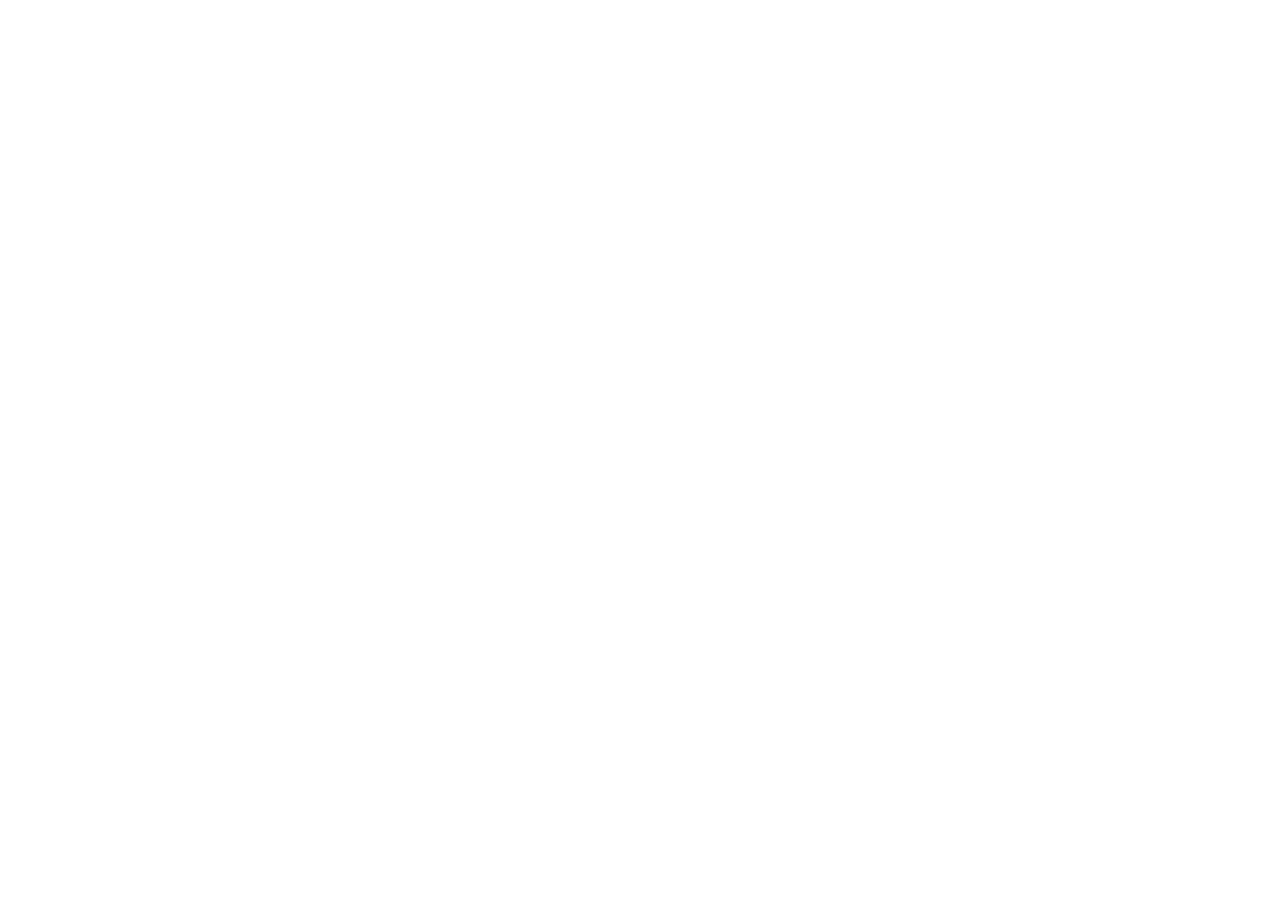
==== cardapio.html @ 307d8910 "Criado as 3 páginas de navegação, cardapio, fotos e localizacao todas HTML prontas e suas respectiva" ====
<!DOCTYPE html>
<html lang="pt-br">
	<head>
		<meta charset="UTF-8">
		<meta name="viewport" content="width=device-width, initial-scale=1.0">
		<title>Cardápio</title>
		<link rel="stylesheet" href="./css/cardapio.css">
	</head>
	<body>
	</body>
</html>
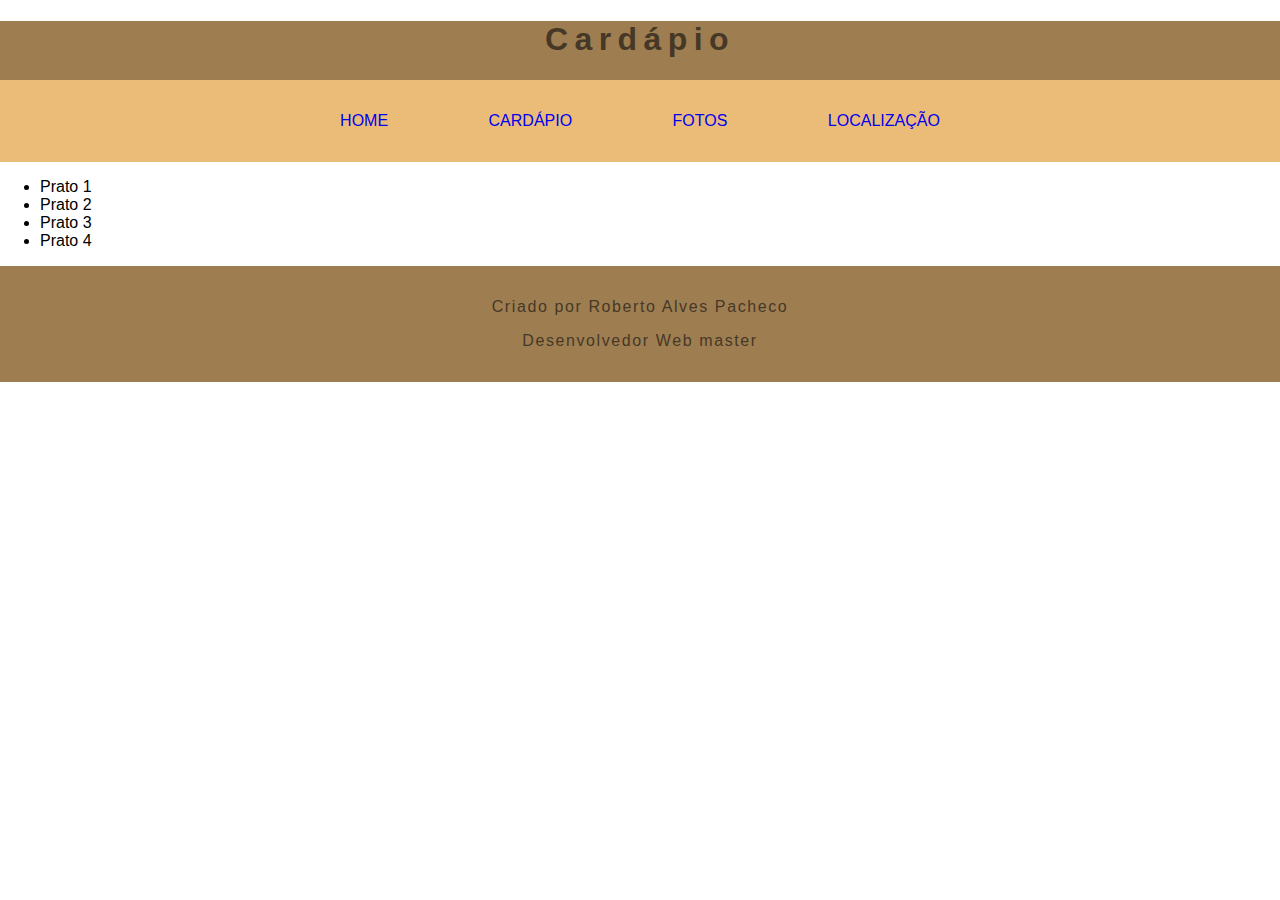
==== commit 67745a1c: "Criado nova folha estilo geral" ====
--- a/cardapio.html
+++ b/cardapio.html
@@ -5,7 +5,35 @@
 		<meta name="viewport" content="width=device-width, initial-scale=1.0">
 		<title>Cardápio</title>
 		<link rel="stylesheet" href="./css/cardapio.css">
+		<link rel="stylesheet" href="./css/style2.css">
 	</head>
 	<body>
+		<header>
+			<h1>Cardápio</h1>
+			<nav>
+                <ul>
+                    <li><a href="#">Home</a></li>
+                    <li><a href="#">Cardápio</a></li>
+                    <li><a href="#">Fotos</a></li>
+                    <li><a href="#">Localização</a></li>
+                </ul>
+            </nav>
+		</header>
+
+		<main>
+			<section class="principal">
+				<ul>
+					<li>Prato 1</li>
+					<li>Prato 2</li>
+					<li>Prato 3</li>
+					<li>Prato 4</li>
+				</ul>
+			</section>
+		</main>
+
+		<footer>
+			<p>Criado por Roberto Alves Pacheco</p>
+            <p>Desenvolvedor Web master</p>
+		</footer>
 	</body>
 </html>
--- a/css/cardapio.css
+++ b/css/cardapio.css
@@ -0,0 +1,4 @@
+/* -------------- GERAL ------------------ */
+/* -------------- CABEÇALHO ------------------ */
+/* -------------- PRINCIPAL ------------------ */
+/* -------------- RODAPÉ ------------------ */--- a/css/style2.css
+++ b/css/style2.css
@@ -0,0 +1,64 @@
+@charset "UTF-8";
+
+:root{
+    --cor1: #9E7E51;
+    --cor0: #EBBB78;
+    --cor2: #9b7d56;
+    --cor3: #463826;
+    
+    --fonte-padrao: font-family: Verdana, Geneva, Tahoma, sans-serif;
+}
+
+body{
+    margin: 0;
+    padding: 0;
+    box-sizing: border-box;
+    font-family: Verdana, Geneva, Tahoma, sans-serif;
+}
+
+header{
+    background-color: #9E7E51;
+}
+
+nav{
+    background-color: #EBBB78;
+
+}
+
+nav > ul{
+    padding: 0.5em;
+    text-align: center;
+
+}
+
+nav > ul > li{
+    list-style: none;
+    display: inline-block;
+    padding: 1.5em;
+}
+
+nav > ul > li > a{
+    text-decoration: none;
+    padding: 1.5em;
+    font-size: 1em;
+    text-transform: uppercase;
+}
+
+nav > ul > li > a:hover{
+    text-decoration: underline;
+    background-color: #9b7d56;
+}
+
+header > h1{
+    text-align: center;
+    letter-spacing: 0.2em;
+    color: #463826;
+}
+
+footer{
+    text-align: center;
+    background-color: #9E7E51;
+    letter-spacing: 0.1em;
+    color: #463826;
+    padding: 1em;
+}
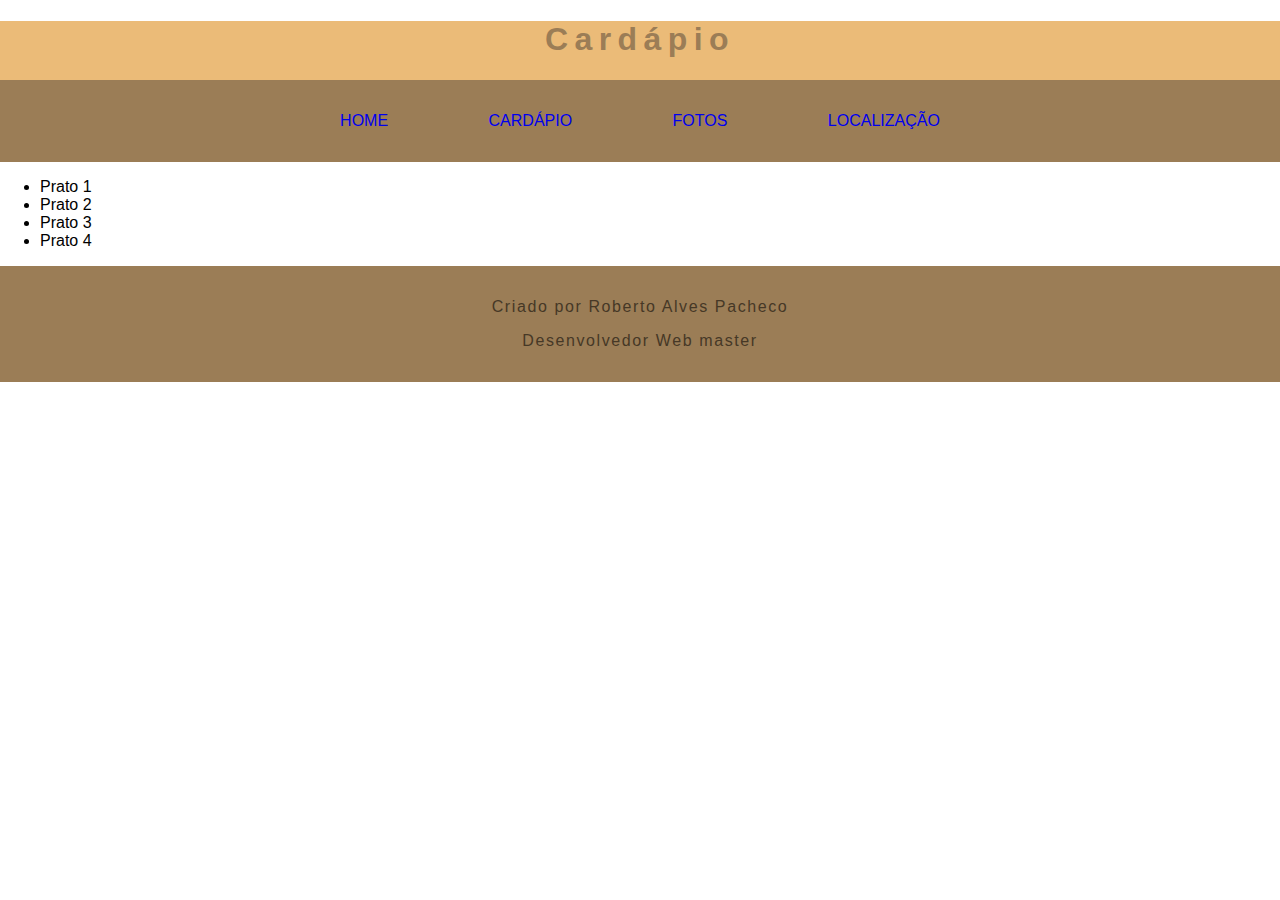
==== commit bc01dee6: "Excluido folhas de estilo externo CSS individuais e concentrado a estilização das páginas em style.c" ====
--- a/cardapio.html
+++ b/cardapio.html
@@ -4,8 +4,7 @@
 		<meta charset="UTF-8">
 		<meta name="viewport" content="width=device-width, initial-scale=1.0">
 		<title>Cardápio</title>
-		<link rel="stylesheet" href="./css/cardapio.css">
-		<link rel="stylesheet" href="./css/style2.css">
+		<link rel="stylesheet" href="./css/style.css">
 	</head>
 	<body>
 		<header>
--- a/css/style.css
+++ b/css/style.css
@@ -0,0 +1,95 @@
+@charset "UTF-8";
+
+:root{
+    --cor0: #EBBB78;
+    --cor1: #9E7E51;
+    --cor2: #9b7d56;
+    --cor3: #463826;
+    
+    --fonte-padrao: font-family: Verdana, Geneva, Tahoma, sans-serif;
+}
+
+
+/* ------------ Geral -------------- */
+body{
+    margin: 0;
+    padding: 0;
+    box-sizing: border-box;
+    font-family: Verdana, Geneva, Tahoma, sans-serif;
+}
+
+/* ------------ Cabeçalho -------------- */
+header{
+    background-color: var(--cor0);
+}
+
+nav{
+    background-color: var(--cor2);
+
+}
+
+nav > ul{
+    padding: 0.5em;
+    text-align: center;
+
+}
+
+nav > ul > li{
+    list-style: none;
+    display: inline-block;
+    padding: 1.5em;
+}
+
+nav > ul > li > a{
+    text-decoration: none;
+    padding: 1.5em;
+    font-size: 1em;
+    text-transform: uppercase;
+}
+
+nav > ul > li > a:hover{
+    text-decoration: underline;
+    background-color: var(--cor2);
+}
+
+header > h1{
+    text-align: center;
+    letter-spacing: 0.2em;
+    color: var(--cor2);
+}
+
+/* ------------ Principal -------------- */
+.corpo{
+    display: block;
+    width: 80%;
+    margin: auto;
+    border: 1px solid var(--cor0);
+    padding: 1.5em;
+}
+
+.complementares{
+    margin-top: 5%;
+    margin-bottom: 5%;
+    text-indent: 2em;
+    text-align: justify;
+}
+
+body > main > section > h1{
+    margin: 0;
+    padding: 0;
+    color: var(--cor3);
+}
+
+body > main > section > img{
+    max-width: 100%;
+}
+
+
+/* ------------ Rodadapé -------------- */
+footer{
+    text-align: center;
+    background-color: var(--cor2);
+    letter-spacing: 0.1em;
+    color: var(--cor3);
+    padding: 1em;
+}
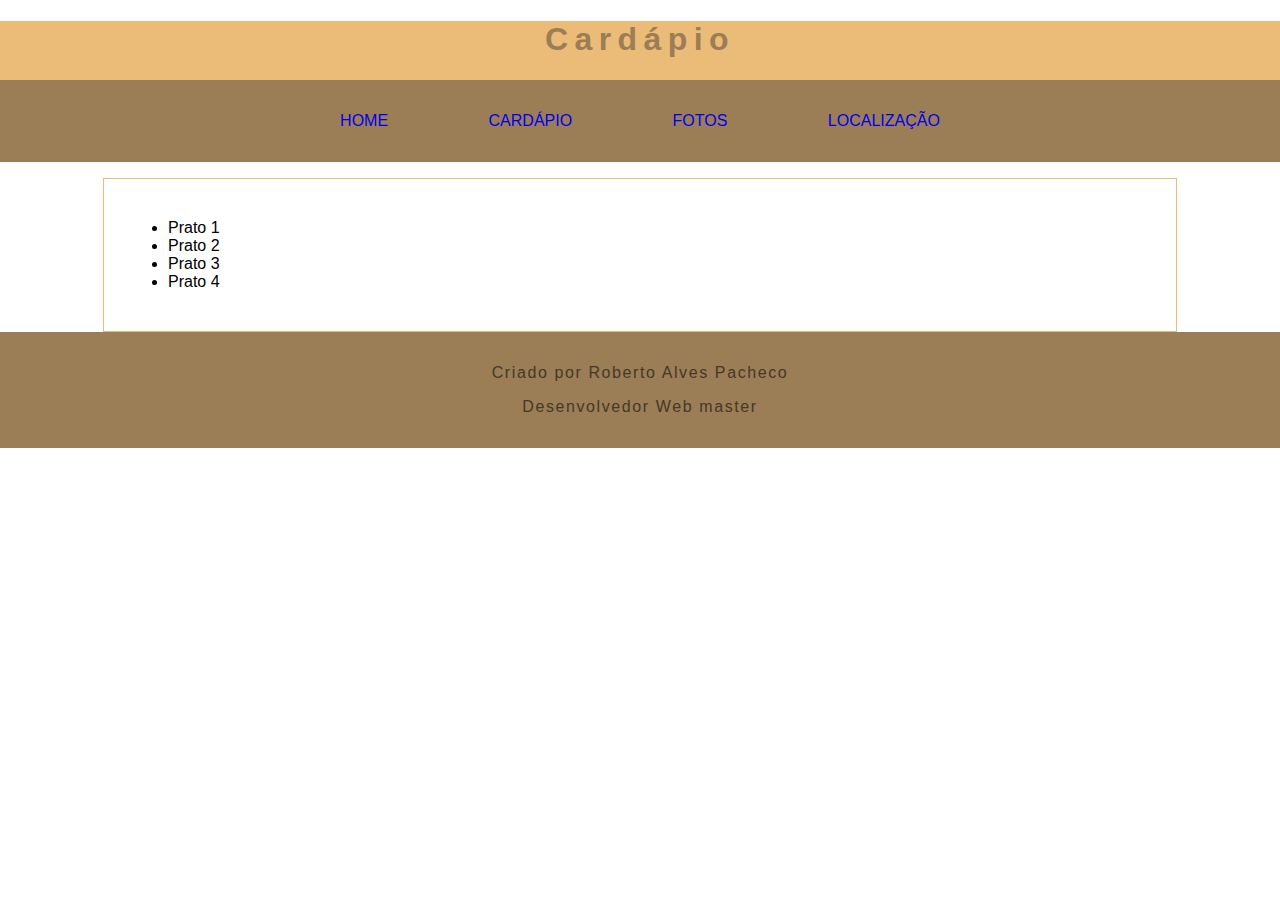
==== commit b98003c9: "Criado as sessões das páginas de navegação. Estão agora prontas para começarem a ser desenvolvidas" ====
--- a/cardapio.html
+++ b/cardapio.html
@@ -11,16 +11,16 @@
 			<h1>Cardápio</h1>
 			<nav>
                 <ul>
-                    <li><a href="#">Home</a></li>
-                    <li><a href="#">Cardápio</a></li>
-                    <li><a href="#">Fotos</a></li>
-                    <li><a href="#">Localização</a></li>
+                    <li><a href="./index.html">Home</a></li>
+                    <li><a href="./cardapio.html">Cardápio</a></li>
+                    <li><a href="./fotos.html">Fotos</a></li>
+                    <li><a href="./localizacao.html">Localização</a></li>
                 </ul>
             </nav>
 		</header>
 
 		<main>
-			<section class="principal">
+			<section class="corpo">
 				<ul>
 					<li>Prato 1</li>
 					<li>Prato 2</li>
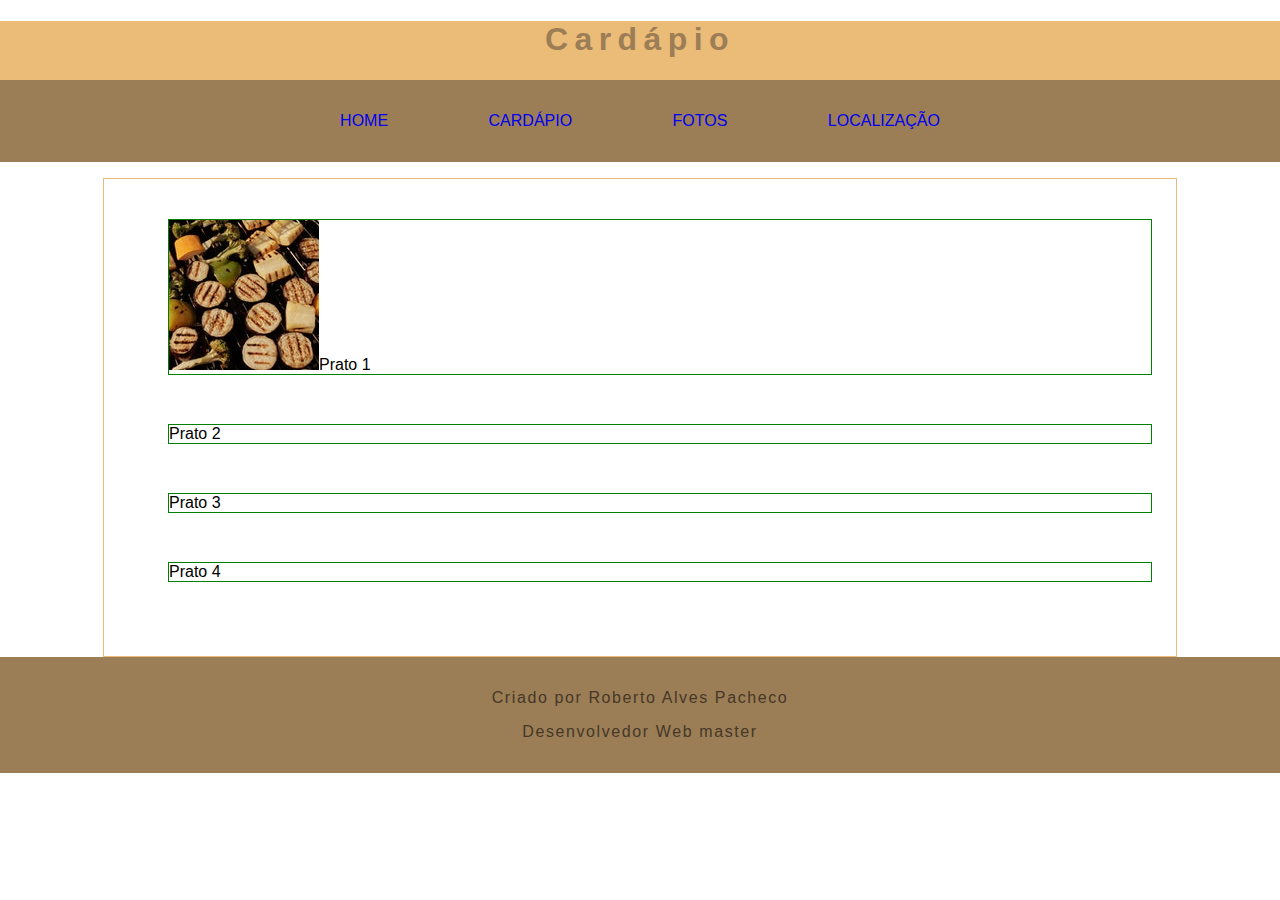
==== commit c748290d: "Página localização pronta" ====
--- a/cardapio.html
+++ b/cardapio.html
@@ -22,10 +22,10 @@
 		<main>
 			<section class="corpo">
 				<ul>
-					<li>Prato 1</li>
-					<li>Prato 2</li>
-					<li>Prato 3</li>
-					<li>Prato 4</li>
+					<li class="cardapio"><img src="./img/cardapio1.jpg" alt="">Prato 1</li>
+					<li class="cardapio">Prato 2</li>
+					<li class="cardapio">Prato 3</li>
+					<li class="cardapio">Prato 4</li>
 				</ul>
 			</section>
 		</main>
--- a/css/style.css
+++ b/css/style.css
@@ -49,7 +49,7 @@
 
 nav > ul > li > a:hover{
     text-decoration: underline;
-    background-color: var(--cor2);
+    background-color: var(--cor0);
 }
 
 header > h1{
@@ -74,6 +74,12 @@
     text-align: justify;
 }
 
+.cardapio{
+    list-style: none;
+    border: 1px solid green;
+    margin-bottom: 5%;
+}
+
 body > main > section > h1{
     margin: 0;
     padding: 0;
